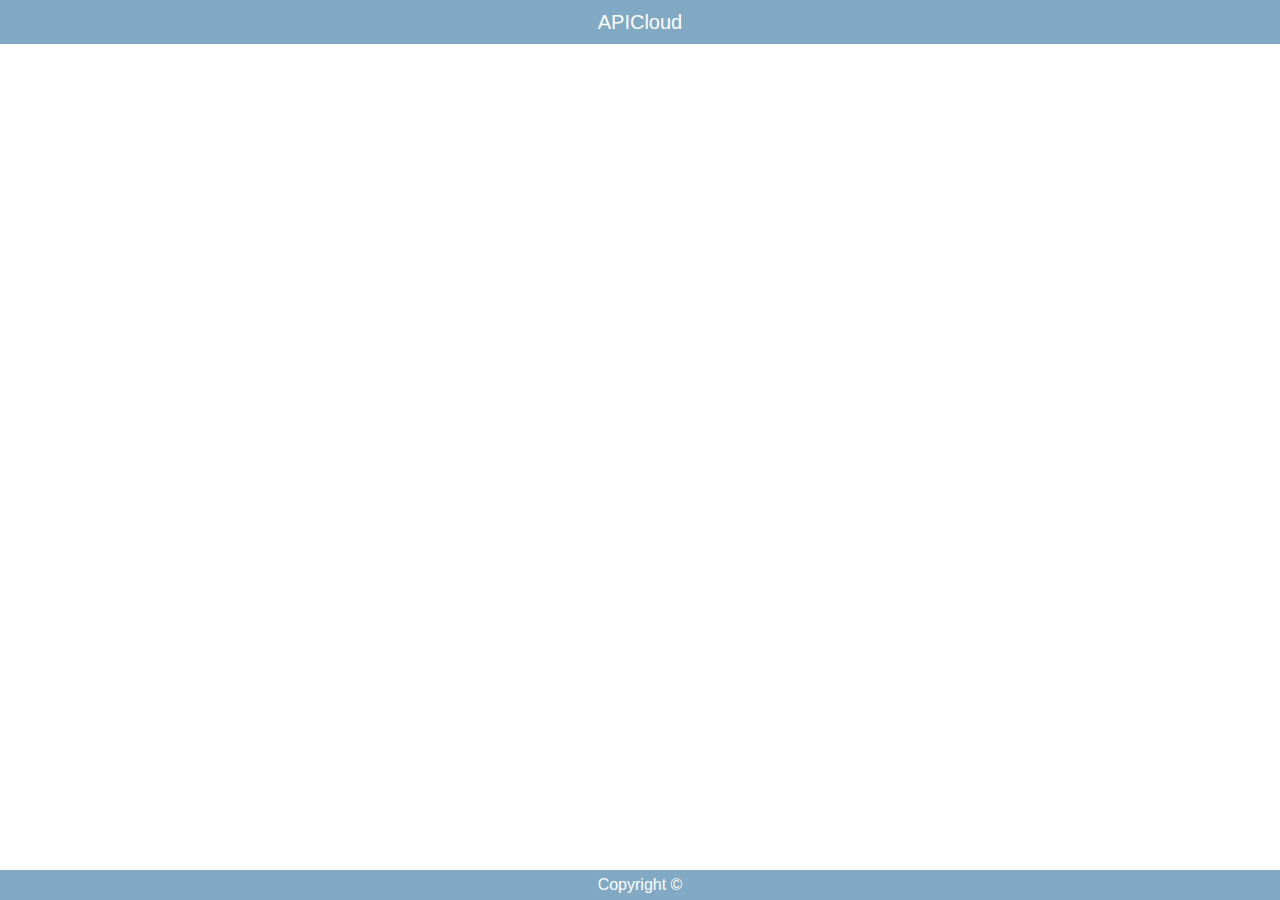
==== index.html @ 061f5cdd "first commit" ====
<!doctype html>
<html>

<head>
    <meta charset="utf-8">
    <meta name="viewport" content="maximum-scale=1.0,minimum-scale=1.0,user-scalable=0,initial-scale=1.0,width=device-width" />
    <meta name="format-detection" content="telephone=no,email=no,date=no,address=no">
    <title>Hello APP</title>
    <link rel="stylesheet" type="text/css" href="./css/api.css" />
    <style type="text/css">
        html,
        body {
            height: 100%;
        }

        .wrap {
            display: -webkit-box;
            -webkit-box-orient: vertical;
            -webkit-flex-flow: column;
        }

        header {
            height: 44px;
            width: 100%;
            text-align: center;
            background-color: #81a9c3;
            color: #fff;
            line-height: 44px;
            font-size: 20px;
        }

        .flex-1 {
            -webkit-box-flex: 1;
            -webkit-flex: 1;
        }

        footer {
            height: 30px;
            width: 100%;
            background-color: #81a9c3;
            color: white;
            line-height: 30px;
            text-align: center;
        }
    </style>
</head>

<body class="wrap">
    <header>APICloud</header>
    <section class="flex-1">

    </section>
    <footer>Copyright &copy;<span id="year"></span></footer>
</body>
<script type="text/javascript" src="./script/api.js"></script>
<script type="text/javascript">
    apiready = function() {
        //输出Log，Log将显示在APICloud Studio控制台
        console.log("Hello World! Hello APICloud!");

        var header = $api.dom('header'); // 获取 header 标签元素
        var footer = $api.dom('footer'); // 获取 footer 标签元素

        // 1.修复开启沉浸式效果带来的顶部Header与手机状态栏重合的问题，最新api.js方法已支持适配iPhoneX；
        // 2.默认已开启了沉浸式效果 config.xml中 <preference name="statusBarAppearance" value="true"/>
        // 3.沉浸式效果适配支持iOS7+，Android4.4+以上版本
        var headerH = $api.fixStatusBar(header);
        // 最新api.js为了适配iPhoneX增加的方法，修复底部Footer部分与iPhoneX的底部虚拟横条键重叠的问题；
        var footerH = $api.fixTabBar(footer);

        api.openFrame({
            name: 'main',
            url: 'html/main.html',
            bounces: true,
            rect: { // 推荐使用Margin布局，用于适配屏幕的动态变化
                marginTop: headerH, // main页面距离win顶部的高度
                marginBottom: footerH, // main页面距离win底部的高度
                w: 'auto' // main页面的宽度 自适应屏幕宽度
            }
        });

        // 获取当前年份时间，并加载显示到页面
        var year = $api.byId('year');
        year.innerHTML = new Date().getFullYear();
    };

</script>

</html>
---- css/api.css ----
html{
	font-family: sans-serif;
}
html,body,header,section,footer,div,ul,ol,li,img,a,span,em,del,legend,center,strong,var,fieldset,form,label,dl,dt,dd,cite,input,hr,time,mark,code,figcaption,figure,textarea,h1,h2,h3,h4,h5,h6,p{
	margin:0;
	border:0;
	padding:0;
	font-style:normal;
}
html,body {
	-webkit-touch-callout:none;
	-webkit-text-size-adjust:none;
	-webkit-tap-highlight-color:rgba(0, 0, 0, 0);
	-webkit-user-select:none;
	background-color: #fff;
}
nav,article,aside,details,main,header,footer,section,fieldset,figcaption,figure{
	display: block;
}
img,a,button,em,del,strong,var,label,cite,small,time,mark,code,textarea{
	display:inline-block;
}
header,section,footer {
	position:relative;
}
ol,ul{
	list-style:none;
}
input,button,textarea {
	border:0;
	margin:0;
	padding:0;
	font-size:1em;
	line-height:1em;
	/*-webkit-appearance:none;*/
	background-color:rgba(0, 0, 0, 0);
}
span{
	display:inline-block;
}
a:active, a:hover {
  outline: 0;
}
a, a:visited{
	text-decoration:none;
}

label, .wordWrap{
    word-wrap: break-word;
    word-break: break-all;
}
table {
  border-collapse: collapse;
  border-spacing: 0;
}
td,th {
  padding: 0;
}
.clearfix:after{
	content: ' ';
	display: block;
	clear: both;
	visibility:hidden;
	line-height: 0;
	height:0;
}
.loading_more{
	display: block;
	height: 1.5em;
	width: 100%;
}
.loading_more:before {
	display: inline-block; vertical-align: text-bottom;
	content: ' '; height: 16px; width: 16px; margin-right: 6px;
	background: url(../image/loading_more.gif) no-repeat center;
	-webkit-background-size: contain;
	background-size: contain;
} 
.loading_more:after {
	content: '加载更多';	
}
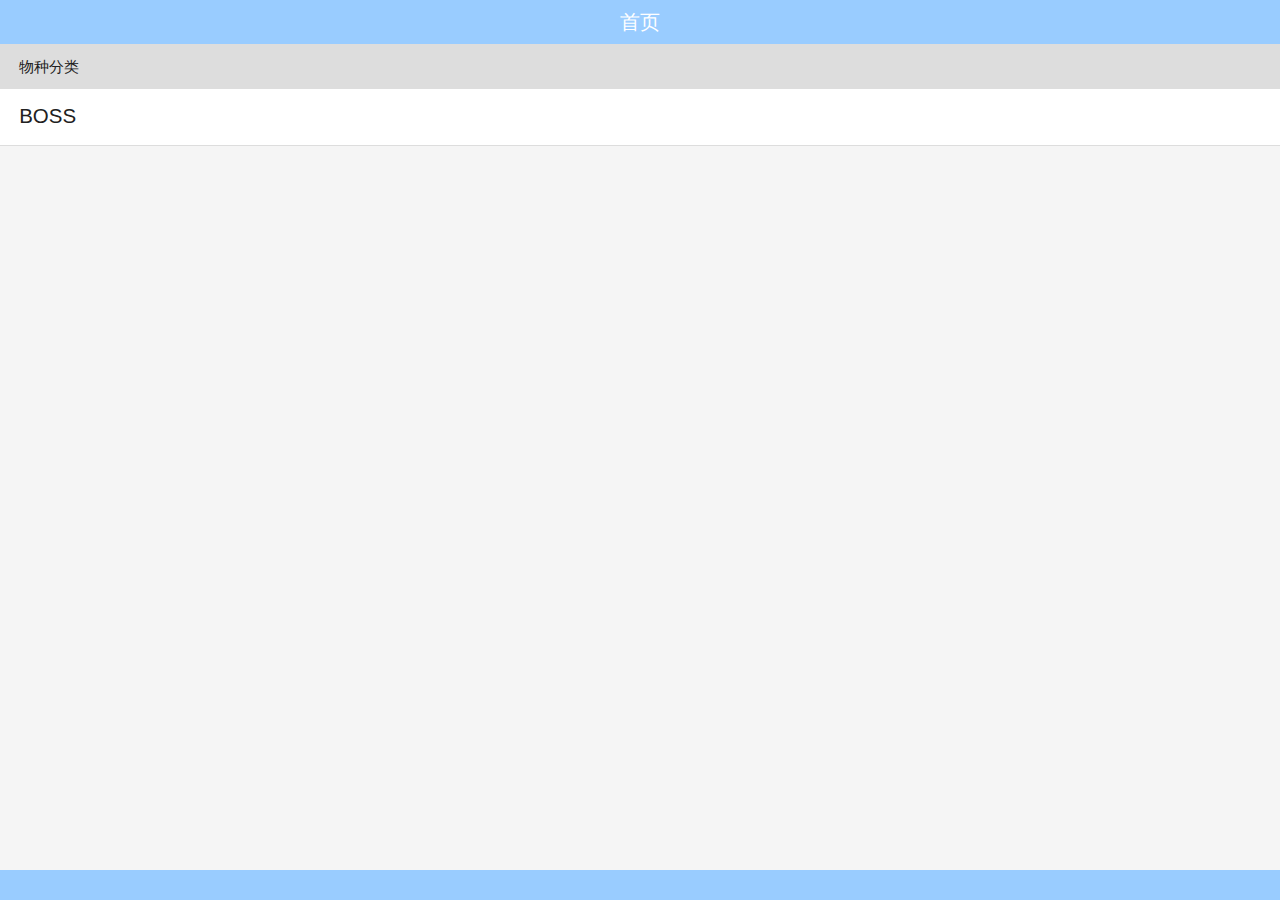
==== commit a5aeb595: "commit message" ====
--- a/index.html
+++ b/index.html
@@ -5,8 +5,9 @@
     <meta charset="utf-8">
     <meta name="viewport" content="maximum-scale=1.0,minimum-scale=1.0,user-scalable=0,initial-scale=1.0,width=device-width" />
     <meta name="format-detection" content="telephone=no,email=no,date=no,address=no">
-    <title>Hello APP</title>
+    <title>饥荒怪物宝典</title>
     <link rel="stylesheet" type="text/css" href="./css/api.css" />
+    <link rel="stylesheet" type="text/css" href="./css/aui.css" />
     <style type="text/css">
         html,
         body {
@@ -23,7 +24,7 @@
             height: 44px;
             width: 100%;
             text-align: center;
-            background-color: #81a9c3;
+            background-color: #99CCFF;
             color: #fff;
             line-height: 44px;
             font-size: 20px;
@@ -33,30 +34,49 @@
             -webkit-box-flex: 1;
             -webkit-flex: 1;
         }
+      main{
+        width: 200px;
+        height:100px;
 
+      }
         footer {
             height: 30px;
             width: 100%;
-            background-color: #81a9c3;
+            background-color: #99CCFF;
             color: white;
             line-height: 30px;
             text-align: center;
         }
+
     </style>
 </head>
 
 <body class="wrap">
-    <header>APICloud</header>
+    <header>首页</header>
     <section class="flex-1">
+      <ul class="aui-list aui-list-in">
+            <li class="aui-list-header">
+                物种分类
+            </li>
+            <li class="aui-list-item">
+              <a href="./html/BOSS.html">
+                <div class="aui-list-item-inner">
+                    <div class="aui-list-item-title">BOSS</div>
+                </div>
+                </a>
+            </li>
+        </ul>
+    </section>
 
-    </section>
-    <footer>Copyright &copy;<span id="year"></span></footer>
+    <footer>
+
+    </footer>
 </body>
 <script type="text/javascript" src="./script/api.js"></script>
 <script type="text/javascript">
     apiready = function() {
         //输出Log，Log将显示在APICloud Studio控制台
-        console.log("Hello World! Hello APICloud!");
+
 
         var header = $api.dom('header'); // 获取 header 标签元素
         var footer = $api.dom('footer'); // 获取 footer 标签元素
--- a/css/aui.css
+++ b/css/aui.css
@@ -0,0 +1,2709 @@
+/*
+ * =========================================================================
+ * APIClud - AUI UI 框架    流浪男  QQ：343757327  http://www.auicss.com
+ * Verson 2.1
+ * =========================================================================
+ */
+ /*初始化类*/
+@charset "UTF-8";
+html{
+	font-family: "Helvetica Neue", Helvetica, sans-serif;
+	font-size: 20px;
+}
+html,body {
+	-webkit-touch-callout:none;
+	-webkit-text-size-adjust:none;
+	-webkit-tap-highlight-color:rgba(0, 0, 0, 0);
+	-webkit-user-select:none;
+	width: 100%;
+}
+body {
+	line-height: 1.5;
+	font-size: 0.8rem;
+	color: #212121;
+	background-color: #f5f5f5;
+	outline: 0;
+}
+html,body,header,section,footer,div,ul,ol,li,img,a,span,em,del,legend,center,strong,var,fieldset,form,label,dl,dt,dd,cite,input,hr,time,mark,code,figcaption,figure,textarea,h1,h2,h3,h4,h5,h6,p{
+	margin:0;
+	border:0;
+	padding:0;
+	font-style:normal;
+}
+* {
+	-webkit-box-sizing: border-box;
+	      	box-sizing: border-box;
+	-webkit-user-select: none;
+	-webkit-tap-highlight-color: transparent;
+	outline: none;
+}
+@media only screen and (min-width: 400px) {
+	html {
+		font-size: 21.33333333px !important;
+	}
+}
+@media only screen and (min-width: 414px) {
+	html {
+		font-size: 21px !important;
+	}
+}
+@media only screen and (min-width: 480px) {
+	html {
+		font-size: 25.6px !important;
+	}
+}
+ul, li {
+	list-style: none;
+}
+p {
+	font-size: 0.7rem;
+	color: #757575;
+}
+a {
+	color: #0062cc;
+	text-decoration: none;
+	background-color: transparent;
+}
+textarea {
+	overflow: hidden;
+	resize: none;
+}
+button {
+	overflow: visible;
+}
+button,select {
+	text-transform: none;
+}
+button,input,select,textarea {
+	font: inherit;
+	color: inherit;
+}
+/*自动隐藏文字*/
+.aui-ellipsis-1 {
+	overflow: hidden;
+	white-space: nowrap;
+	text-overflow: ellipsis;
+}
+.aui-ellipsis {
+	display: -webkit-box;
+	overflow: hidden;
+	text-overflow: ellipsis;
+	word-wrap: break-word;
+	word-break: break-all;
+	white-space: normal !important;
+	-webkit-line-clamp: 1;
+	-webkit-box-orient: vertical;
+}
+.aui-ellipsis-2 {
+	display: -webkit-box;
+	overflow: hidden;
+	text-overflow: ellipsis;
+	word-wrap: break-word;
+	word-break: break-all;
+	white-space: normal !important;
+	-webkit-line-clamp: 2;
+	-webkit-box-orient: vertical;
+}
+/*水平线*/
+.aui-hr {
+	width: 100%;
+	position: relative;
+	border-top: 1px solid #dddddd;
+	height: 1px;
+}
+@media screen and (-webkit-min-device-pixel-ratio:1.5) {
+	.aui-hr{
+		border: none;
+        background-size: 100% 1px;
+		background-repeat: no-repeat;
+		background-position: top;
+        background-image: linear-gradient(0,#dddddd,#dddddd 50%,transparent 50%);
+        background-image: -webkit-linear-gradient(90deg,#dddddd,#dddddd 50%,transparent 50%);
+	}
+}
+/*内外边距类*/
+.aui-padded-0 {
+	padding: 0 !important;
+}
+.aui-padded-5 {
+	padding: 0.25rem !important;
+}
+.aui-padded-10 {
+	padding: 0.5rem !important;
+}
+.aui-padded-15 {
+	padding: 0.75rem !important;
+}
+.aui-padded-t-0 {
+	padding-top: 0 !important;
+}
+.aui-padded-t-5 {
+	padding-top: 0.25rem !important;
+}
+.aui-padded-t-10 {
+	padding-top: 0.5rem !important;
+}
+.aui-padded-t-15 {
+	padding-top: 0.75rem !important;
+}
+.aui-padded-b-0 {
+	padding-bottom: 0 !important;
+}
+.aui-padded-b-5 {
+	padding-bottom: 0.25rem !important;
+}
+.aui-padded-b-10 {
+	padding-bottom: 0.5rem !important;
+}
+.aui-padded-b-15 {
+	padding-bottom: 0.75rem !important;
+}
+.aui-padded-l-0 {
+	padding-left: 0 !important;
+}
+.aui-padded-l-5 {
+	padding-left: 0.25rem !important;
+}
+.aui-padded-l-10 {
+	padding-left: 0.5rem !important;
+}
+.aui-padded-l-15 {
+	padding-left: 0.75rem !important;
+}
+.aui-padded-r-0 {
+	padding-right: 0 !important;
+}
+.aui-padded-r-5 {
+	padding-right: 0.25rem !important;
+}
+.aui-padded-r-10 {
+	padding-right: 0.5rem !important;
+}
+.aui-padded-r-15 {
+	padding-right: 0.75rem !important;
+}
+.aui-margin-0 {
+	margin: 0 !important;
+}
+.aui-margin-5 {
+	margin: 0.25rem !important;
+}
+.aui-margin-10 {
+	margin: 0.5rem !important;
+}
+.aui-margin-15 {
+	margin: 0.75rem !important;
+}
+.aui-margin-t-0 {
+	margin-top: 0.25rem !important;
+}
+.aui-margin-t-5 {
+	margin-top: 0 !important;
+}
+.aui-margin-t-10 {
+	margin-top: 0.5rem !important;
+}
+.aui-margin-t-15 {
+	margin-top: 0.75rem !important;
+}
+.aui-margin-b-0 {
+	margin-bottom: 0 !important;
+}
+.aui-margin-b-5 {
+	margin-bottom: 0.25rem !important;
+}
+.aui-margin-b-10 {
+	margin-bottom: 0.5rem !important;
+}
+.aui-margin-b-15 {
+	margin-bottom: 0.75rem !important;
+}
+.aui-margin-l-0 {
+	margin-left: 0 !important;
+}
+.aui-margin-l-5 {
+	margin-left: 0.25rem !important;
+}
+.aui-margin-l-10 {
+	margin-left: 0.5rem !important;
+}
+.aui-margin-l-15 {
+	margin-left: 0.75rem !important;
+}
+.aui-margin-r-0 {
+	margin-right: 0 !important;
+}
+.aui-margin-r-5 {
+	margin-right: 0.25rem !important;
+}
+.aui-margin-r-10 {
+	margin-right: 0.5rem !important;
+}
+.aui-margin-r-15 {
+	margin-right: 0.75rem !important;
+}
+.aui-clearfix {
+	clear: both;
+}
+.aui-clearfix:before {
+	display: table;
+	content: " ";
+}
+.aui-clearfix:after {
+	clear: both;
+}
+/*文字对齐*/
+.aui-text-left {
+	text-align: left !important;
+}
+.aui-text-center {
+	text-align: center !important;
+}
+.aui-text-justify {
+	text-align: justify !important;
+}
+.aui-text-right {
+	text-align: right !important;
+}
+/*文字、背景颜色*/
+h1,h2,h3,h4,h5,h6 {
+	font-weight: 400;
+}
+h1 {
+	font-size: 1.2rem;
+}
+h2 {
+	font-size: 1rem;
+}
+h3 {
+	font-size: 0.8rem;
+}
+h4 {
+	font-size: 0.7rem;
+}
+h5 {
+	font-size: 0.7rem;
+	font-weight: normal;
+	color: #757575;
+}
+h6 {
+	font-size: 0.7rem;
+	font-weight: normal;
+	color: #757575;
+}
+h1 small,h2 small,h3 small,h4 small {
+	font-weight: normal;
+	line-height: 1;
+	color: #757575;
+}
+h5 small,h6 small {
+	font-weight: normal;
+	line-height: 1;
+	color: #757575;
+}
+h1 small,h2 small,h3 small {
+	font-size: 65%;
+}
+h4 small,h5 small,h6 small {
+	font-size: 75%;
+}
+img {
+	max-width: 100%;
+	display: block;
+}
+.aui-font-size-12 {
+	font-size: 0.6rem !important;
+}
+.aui-font-size-14 {
+	font-size: 0.7rem !important;
+}
+.aui-font-size-16 {
+	font-size: 0.8rem !important;
+}
+.aui-font-size-18 {
+	font-size: 0.9rem !important;
+}
+.aui-font-size-20 {
+	font-size: 1rem !important;
+}
+.aui-text-default {
+	color: #212121 !important;
+}
+.aui-text-white {
+	color: #ffffff !important;
+}
+.aui-text-primary {
+	color: #00bcd4 !important;
+}
+.aui-text-success {
+	color: #009688 !important;
+}
+.aui-text-info {
+	color: #03a9f4 !important;
+}
+.aui-text-warning {
+	color: #ffc107 !important;
+}
+.aui-text-danger {
+	color: #e51c23 !important;
+}
+.aui-text-pink {
+	color: #e91e63 !important;
+}
+.aui-text-purple {
+	color: #673ab7 !important;
+}
+.aui-text-indigo {
+	color: #3f51b5 !important;
+}
+.aui-bg-default {
+	background-color: #f5f5f5 !important;
+}
+.aui-bg-primary {
+	background-color: #00bcd4 !important;
+}
+.aui-bg-success {
+	background-color: #009688 !important;
+}
+.aui-bg-info {
+	background-color: #03a9f4 !important;
+}
+.aui-bg-warning {
+	background-color: #f1c40f !important;
+}
+.aui-bg-danger {
+	background-color: #e51c23 !important;
+}
+.aui-bg-pink {
+	background-color: #e91e63 !important;
+}
+.aui-bg-purple {
+	background-color: #673ab7 !important;
+}
+.aui-bg-indigo {
+	background-color: #3f51b5 !important;
+}
+/*警告、成功颜色*/
+.aui-warning,
+.aui-warning label,
+.aui-warning .aui-input,
+.aui-warning .aui-iconfont {
+	color: #e51c23 !important;
+}
+.aui-success,
+.aui-success label,
+.aui-success .aui-input,
+.aui-success .aui-iconfont {
+	color: #009688 !important;
+}
+/*对齐,显示，隐藏等*/
+.aui-pull-right {
+	float: right !important;
+}
+.aui-pull-left {
+	float: left !important;
+}
+.aui-hide {
+	display: none !important;
+}
+.aui-show {
+	display: block !important;
+}
+.aui-invisible {
+	visibility: hidden;
+}
+.aui-inline {
+	display: inline-block;
+	vertical-align: top;
+}
+.aui-mask {
+    position: fixed;
+    width: 100%;
+    height: 100%;
+    top: 0;
+    left: 0;
+    background: rgba(0, 0, 0, 0.3);
+    opacity: 0;
+    z-index: 99;
+    visibility: hidden;
+    -webkit-transition: opacity .3s,-webkit-transform .3s;
+    transition: opacity .3s,transform .3s;
+}
+.aui-mask.aui-mask-in {
+	visibility: visible;
+  	opacity: 1;
+}
+.aui-mask.aui-mask-out {
+	opacity: 0;
+}
+img.aui-img-round {
+	border-radius: 50%;
+}
+/*基本容器*/
+.aui-content {
+	-webkit-overflow-scrolling: touch;
+	overflow-x: hidden;
+	word-break: break-all;
+}
+.aui-content-padded {
+  	margin: 0.75rem;
+  	position: relative;
+  	word-break: break-all;
+  	-webkit-overflow-scrolling: touch;
+}
+/*栅格类*/
+.aui-row {
+	overflow: hidden;
+	margin: 0;
+}
+.aui-row-padded {
+	margin-left: -0.125rem;
+	margin-right: -0.125rem;
+}
+.aui-row-padded [class*=aui-col-] {
+	padding: 0.125rem;
+}
+.aui-col-xs-1,.aui-col-xs-2,.aui-col-xs-3,.aui-col-xs-4,.aui-col-xs-5,.aui-col-xs-6,.aui-col-xs-7,.aui-col-xs-8,.aui-col-xs-9,.aui-col-xs-10,.aui-col-xs-11,.aui-col-5 {
+	position: relative;
+	float: left;
+}
+.aui-col-xs-12 {
+	width: 100%;
+	position: relative;
+}
+.aui-col-xs-11 {
+	width: 91.66666667%;
+}
+.aui-col-xs-10 {
+	width: 83.33333333%;
+}
+.aui-col-xs-9 {
+	width: 75%;
+}
+.aui-col-xs-8 {
+	width: 66.66666667%;
+}
+.aui-col-xs-7 {
+	width: 58.33333333%;
+}
+.aui-col-xs-6 {
+	width: 50%;
+}
+.aui-col-xs-5 {
+	width: 41.66666667%;
+}
+.aui-col-xs-4 {
+	width: 33.33333333%;
+}
+.aui-col-xs-3 {
+	width: 25%;
+}
+.aui-col-xs-2 {
+	width: 16.66666667%;
+}
+.aui-col-xs-1 {
+	width: 8.33333333%;
+}
+.aui-col-5 {
+	width: 20%;
+}
+/*标签*/
+.aui-label {
+	display: inline-block;
+	padding: 0.2rem 0.25rem;
+	font-size: 0.6rem;
+	line-height: 1;
+	color: #616161;
+    background-color: #dddddd;
+	text-align: center;
+	white-space: nowrap;
+	vertical-align: middle;
+	border-radius: 0.15rem;
+	position: relative;
+}
+
+.aui-label-primary {
+	color: #ffffff;
+	background-color: #00bcd4;
+}
+.aui-label-success {
+	color: #ffffff;
+	background-color: #009688;
+}
+.aui-label-info {
+  color: #ffffff;
+  background-color: #03a9f4;
+}
+.aui-label-warning {
+	color: #ffffff;
+	background-color: #ffc107;
+}
+.aui-label-danger {
+	color: #ffffff;
+	background-color: #e51c23;
+}
+.aui-label-outlined {
+	background-color: transparent;
+	position: relative;
+}
+.aui-label-outlined:after {
+    -webkit-border-radius: 2px;
+    border-radius: 2px;
+    height: 200%;
+    content: '';
+    width: 200%;
+	border: 1px solid #d9d9d9;
+    position: absolute;
+    top: -1px;
+    left: -1px;
+    transform: scale(0.5);
+    -webkit-transform: scale(0.5);
+    transform-origin: 0 0;
+    -webkit-transform-origin: 0 0;
+    z-index: 1;
+}
+.aui-label-outlined.aui-label-primary,
+.aui-label-outlined.aui-label-primary:after {
+	color: #00bcd4;
+	border-color: #00bcd4;
+}
+.aui-label-outlined.aui-label-success,
+.aui-label-outlined.aui-label-success:after {
+	color: #009688;
+	border-color: #009688;
+}
+.aui-label-outlined.aui-label-info,
+.aui-label-outlined.aui-label-info:after {
+  	color: #03a9f4;
+  	border-color: #03a9f4;
+}
+.aui-label-outlined.aui-label-warning,
+.aui-label-outlined.aui-label-warning:after {
+	color: #ffc107;
+	border-color: #ffc107;
+}
+.aui-label-outlined.aui-label-danger,
+.aui-label-outlined.aui-label-danger:after {
+	color: #e51c23;
+	border-color: #e51c23;
+}
+.aui-label .aui-iconfont {
+	font-size: 0.6rem;
+}
+/*角标*/
+.aui-badge {
+	display: inline-block;
+	width: auto;
+	text-align: center;
+	min-width: 0.8rem;
+	height: 0.8rem;
+    line-height: 0.8rem;
+    padding: 0 0.2rem;
+    font-size: 0.6rem;
+    color: #ffffff;
+    background-color: #ff2600;
+    border-radius: 0.4rem;
+    position: absolute;
+    top: 0.2rem;
+    left: 60%;
+    z-index: 99;
+}
+.aui-dot {
+	display: inline-block;
+    width: 0.4rem;
+    height: 0.4rem;
+    background: #ff2600;
+    border-radius: 0.5rem;
+    position: absolute;
+    top: 0.3rem;
+    right: 20%;
+    z-index: 99;
+}
+/*按钮样式*/
+button, .aui-btn {
+	position: relative;
+	display: inline-block;
+	font-size: 0.7rem;
+	font-weight: 400;
+	font-family: inherit;
+	text-decoration: none;
+	text-align: center;
+	margin: 0;
+	background: #dddddd;
+	padding: 0 0.6rem;
+	height: 1.5rem;
+	line-height: 1.5rem;
+	border-radius: 0.2rem;
+	white-space: nowrap;
+	text-overflow: ellipsis;
+	vertical-align: middle;
+	-webkit-box-sizing: border-box;
+			box-sizing: border-box;
+	-webkit-user-select: none;
+	      	user-select: none;
+}
+.aui-btn:active {
+	color: #212121;
+	background-color: #bdbdbd;
+}
+.aui-btn-primary {
+	color: #ffffff;
+	background-color: #00bcd4;
+}
+.aui-btn-primary.aui-active, .aui-btn-primary:active {
+	color: #ffffff;
+	background-color: #00acc1;
+}
+.aui-btn-success {
+	color: #ffffff;
+	background-color: #009688;
+}
+.aui-btn-success.aui-active, .aui-btn-success:active {
+	color: #fff;
+	background-color: #00897b;
+}
+.aui-btn-info {
+	color: #ffffff !important;
+	background-color: #03a9f4 !important;
+}
+.aui-btn-info.aui-active, .aui-btn-info:active {
+	color: #fff !important;
+	background-color: #039be5 !important;
+}
+.aui-btn-warning {
+	color: #ffffff !important;
+	background-color: #ffc107 !important;
+}
+.aui-btn-warning.aui-active, .aui-btn-warning:active {
+	color: #ffffff !important;
+	background-color: #ffb300 !important;
+}
+.aui-btn-danger {
+	color: #ffffff !important;
+	background-color: #e51c23 !important;
+}
+.aui-btn-danger.aui-active, .aui-btn-danger:active {
+	color: #ffffff !important;
+	background-color: #dd191b !important;
+}
+.aui-btn-block {
+	display: block;
+	width: 100%;
+	height: 2.5rem;
+	line-height: 2.55rem;
+	margin-bottom: 0;
+	font-size: 0.9rem;
+}
+.aui-btn-block.aui-btn-sm {
+	font-size: 0.7rem;
+	height: 1.8rem;
+	line-height: 1.85rem;
+}
+.aui-btn .aui-iconfont, .aui-btn-block .aui-iconfont {
+	margin-right: 0.3rem;
+}
+.aui-btn .aui-badge, .aui-btn-block .aui-badge {
+	margin-left: 0.3rem;
+}
+.aui-btn-outlined {
+	background: transparent !important;
+	border: 1px solid #bdbdbd;
+}
+.aui-btn-outlined:active {
+	background: transparent !important;
+}
+.aui-btn-default.aui-btn-outlined {
+	color: #bdc3c7 !important;
+	border: 1px solid #dcdcdc !important;
+}
+.aui-btn-primary.aui-btn-outlined {
+	color: #00bcd4 !important;
+	border: 1px solid #00bcd4 !important;
+}
+.aui-btn-success.aui-btn-outlined {
+	color: #009688 !important;
+	border: 1px solid #009688 !important;
+}
+.aui-btn-info.aui-btn-outlined {
+	color: #03a9f4 !important;
+	border: 1px solid #03a9f4 !important;
+}
+.aui-btn-warning.aui-btn-outlined {
+	color: #ffc107 !important;
+	border: 1px solid #ffc107 !important;
+}
+.aui-btn-danger.aui-btn-outlined {
+	color: #e51c23 !important;
+	border: 1px solid #e51c23 !important;
+}
+/*
+*表单类\输入框\radio\checkbox
+**/
+.aui-input,
+input[type="text"],
+input[type="password"],
+input[type="search"],
+input[type="email"],
+input[type="tel"],
+input[type="url"],
+input[type="date"],
+input[type="datetime-local"],
+input[type="time"],
+input[type="number"],
+select,
+textarea {
+    border: none;
+    background-color: transparent;
+    border-radius: 0;
+    box-shadow: none;
+    display: block;
+    padding: 0;
+    margin: 0;
+    width: 100%;
+    height: 2.2rem;
+    line-height: normal;
+    color: #424242;
+    font-size: 0.8rem;
+    font-family: inherit;
+    box-sizing: border-box;
+    -webkit-user-select: text;
+            user-select: text;
+    -webkit-appearance: none;
+            appearance: none;
+}
+input[type="search"]::-webkit-search-cancel-button {
+	display: none;
+}
+.aui-scroll-x {
+	position: relative;
+	overflow-y: auto;
+	-webkit-overflow-scrolling: touch;
+}
+.aui-scroll-y {
+	position: relative;
+	width: 100%;
+	overflow-x: auto;
+	-webkit-overflow-scrolling: touch;
+}
+::-webkit-scrollbar{
+	width:0px;
+}
+/*列表*/
+.aui-list {
+    position: relative;
+    font-size: 0.8rem;
+    background-color: #ffffff;
+    border-top: 1px solid #dddddd;
+}
+.aui-list .aui-content {
+	overflow: hidden;
+}
+.aui-list.aui-list-noborder,
+.aui-list.aui-list-noborder {
+    border-top: none;
+}
+.aui-list .aui-list-header {
+    background-color: #dddddd;
+    color: #212121;
+    position: relative;
+    font-size: 0.6rem;
+    padding: 0.4rem 0.75rem;
+    -webkit-box-sizing: border-box;
+    		box-sizing: border-box;
+    display: -webkit-box;
+    display: -webkit-flex;
+    display: flex;
+    -webkit-box-pack: justify;
+    -webkit-justify-content: space-between;
+    		justify-content: space-between;
+    -webkit-box-align: center;
+    -webkit-align-items: center;
+    		align-items: center;
+}
+.aui-list .aui-list-item {
+    list-style: none;
+    margin: 0;
+    padding: 0;
+    padding-left: 0.75rem;
+    color: #212121;
+    border-bottom: 1px solid #dddddd;
+    position: relative;
+    min-height: 2.2rem;
+    -webkit-box-sizing: border-box;
+    		box-sizing: border-box;
+    display: -webkit-box;
+    display: -webkit-flex;
+    display: flex;
+    -webkit-box-pack: justify;
+    -webkit-justify-content: space-between;
+    		justify-content: space-between;
+}
+.aui-list.aui-list-noborder .aui-list-item:last-child {
+    border-bottom: 0;
+}
+.aui-list .aui-list-item-inner {
+    position: relative;
+    min-height: 2.2rem;
+	padding-right: 0.75rem;
+    width: 100%;
+    -webkit-box-sizing: border-box;
+    		box-sizing: border-box;
+    display: -webkit-box;
+    display: -webkit-flex;
+    display: flex;
+    -webkit-box-flex: 1;
+    -webkit-box-pack: justify;
+    -webkit-justify-content: space-between;
+			justify-content: space-between;
+    -webkit-box-align: center;
+    -webkit-align-items: center;
+			align-items: center;
+}
+
+.aui-list .aui-list-item:active {
+    background-color: #f5f5f5;
+}
+.aui-list .aui-list-item-text {
+    font-size: 0.7rem;
+    color: #757575;
+    position: relative;
+    -webkit-box-sizing: border-box;
+    		box-sizing: border-box;
+    display: -webkit-box;
+    display: -webkit-flex;
+    display: flex;
+    -webkit-box-pack: justify;
+    -webkit-justify-content: space-between;
+            justify-content: space-between;
+    -webkit-align-items: center;
+    		align-items: center;
+}
+.aui-list .aui-list-item-title {
+    font-size: 0.8rem;
+    position: relative;
+    max-width: 100%;
+    color: #212121;
+}
+.aui-list .aui-list-item-right,
+.aui-list-item-title-row em {
+	max-width: 50%;
+	position: relative;
+    font-size: 0.6rem;
+    color: #757575;
+    margin-left: 0.25rem;
+}
+.aui-list .aui-list-item-inner p {
+    overflow: hidden;
+}
+.aui-list .aui-list-media-list {
+    -webkit-box-orient: vertical;
+    -webkit-box-direction: normal;
+    -webkit-flex-direction: column;
+            flex-direction: column;
+}
+.aui-media-list-item-inner {
+	-webkit-box-sizing: border-box;
+			box-sizing: border-box;
+    display: -webkit-box;
+    display: -webkit-flex;
+    display: flex;
+}
+.aui-media-list .aui-list-item {
+	display: block;
+}
+.aui-media-list .aui-list-item-inner {
+	display: block;
+	padding-top: 0.5rem;
+    padding-bottom: 0.5rem;
+}
+.aui-media-list-item-inner + .aui-info {
+	margin-right: 0.75rem;
+}
+.aui-list .aui-list-item-media {
+	width: 4.5rem;
+	position: relative;
+    padding: 0.5rem 0;
+    padding-right: 0.75rem;
+    display: inherit;
+    -webkit-flex-shrink: 0;
+    		flex-shrink: 0;
+    -webkit-flex-wrap: nowrap;
+    		flex-wrap: nowrap;
+    -webkit-box-align: center;
+    -webkit-align-items: flex-start;
+            align-items: flex-start;
+}
+.aui-list .aui-list-item-media img {
+	width: 100%;
+    display: block;
+}
+.aui-list .aui-list-item-media-list {
+	margin-top: 0.25rem;
+	padding-right: 0;
+	display: block;
+}
+.aui-list [class*=aui-col-xs-] img{
+    max-width: 100%;
+    width: 100%;
+    display: block;
+}
+.aui-list-item-middle .aui-list-item-inner:after {
+	display: block;
+}
+.aui-list .aui-list-item-middle > .aui-list-item-media,
+.aui-list .aui-list-item-middle > .aui-list-item-inner,
+.aui-list .aui-list-item-middle > * {
+    -webkit-box-align: center;
+    		box-align: center;
+    -webkit-align-items: center;
+    		align-items: center;
+}
+.aui-list .aui-list-item-center > .aui-list-item-media,
+.aui-list .aui-list-item-center > .aui-list-item-inner,
+.aui-list .aui-list-item-center {
+    -webkit-box-pack: center;
+    -webkit-justify-content: center;
+        	justify-content: center;
+}
+.aui-list .aui-list-item i.aui-iconfont {
+    -webkit-align-self: center;
+            align-self: center;
+    font-size: 0.8rem;
+}
+.aui-list-item-inner.aui-list-item-arrow {
+    overflow: hidden;
+    padding-right: 1.5rem;
+}
+.aui-list-item-arrow:before {
+    content: '';
+    width: 0.4rem;
+    height: 0.4rem;
+    position: absolute;
+    top: 50%;
+    right: 0.75rem;
+    margin-top: -0.2rem;
+    background: transparent;
+    border: 1px solid #dddddd;
+    border-top: none;
+    border-right: none;
+    z-index: 2;
+    -webkit-border-radius: 0;
+            border-radius: 0;
+    -webkit-transform: rotate(-135deg);
+            transform: rotate(-135deg);
+}
+.aui-list-item.aui-list-item-arrow {
+    padding-right: 0.75rem;
+}
+.aui-list label {
+    line-height: 1.3rem;
+}
+.aui-list.aui-form-list .aui-list-item:active {
+	background-color: #ffffff;
+}
+.aui-list.aui-form-list .aui-list-item-inner {
+	-webkit-box-sizing: border-box;
+    		box-sizing: border-box;
+    display: -webkit-box;
+    display: -webkit-flex;
+    display: flex;
+	padding: 0;
+}
+.aui-list .aui-list-item-label,
+.aui-list .aui-list-item-label-icon {
+	color: #212121;
+    width: 35%;
+    min-width: 1.5rem;
+    margin: 0;
+    padding: 0;
+    padding-right: 0.25rem;
+    line-height: 2.2rem;
+    position: relative;
+    overflow: hidden;
+    white-space: nowrap;
+    max-width: 100%;
+    -webkit-box-sizing: border-box;
+    		box-sizing: border-box;
+    display: -webkit-box;
+    display: -webkit-flex;
+    display: flex;
+    -webkit-align-items: center;
+            align-items: center;
+}
+.aui-list .aui-list-item-label-icon {
+    width: auto;
+    padding-right: 0.75rem;
+}
+.aui-list .aui-list-item-input {
+    width: 100%;
+    padding: 0;
+    padding-right: 0.75rem;
+    -webkit-box-flex: 1;
+            box-flex: 1;
+    -webkit-flex-shrink: 1;
+            flex-shrink: 1;
+}
+.aui-list.aui-select-list .aui-list-item:active {
+	background-color: #ffffff;
+}
+.aui-list.aui-select-list .aui-list-item-inner {
+    display: block;
+    padding-top: 0.5rem;
+    padding-bottom: 0.5rem;
+    -webkit-align-self: stretch;
+    		align-self: stretch;
+}
+.aui-list.aui-select-list .aui-list-item-label {
+	width: auto;
+	min-width: 2.2rem;
+    padding: 0.5rem 0;
+    padding-right: 0.75rem;
+}
+.aui-list.aui-form-list .aui-list-item-btn {
+	padding: 0.75rem 0.75rem 0.75rem 0;
+}
+.aui-list textarea {
+    overflow: auto;
+    margin: 0.5rem 0;
+    height: 3rem;
+    line-height: 1rem;
+    resize: none;
+}
+.aui-list .aui-list-item-right .aui-badge,
+.aui-list .aui-list-item-right .aui-dot {
+	display: inherit;
+}
+@media screen and (-webkit-min-device-pixel-ratio:1.5) {
+	.aui-list {
+		border: none;
+        background-size: 100% 1px;
+		background-repeat: no-repeat;
+		background-position: top;
+        background-image: linear-gradient(0,#dddddd,#dddddd 50%,transparent 50%);
+	}
+	.aui-list .aui-list-item {
+		border: none;
+        background-size: 100% 1px;
+		background-repeat: no-repeat;
+		background-position: bottom;
+        background-image: linear-gradient(0,#dddddd,#dddddd 50%,transparent 50%);
+        background-image: -webkit-linear-gradient(90deg,#dddddd,#dddddd 50%,transparent 50%);
+	}
+
+	.aui-list.aui-list-in .aui-list-item {
+		border: none;
+        background-size: 100% 1px;
+		background-repeat: no-repeat;
+		background-position: 0.75rem bottom;
+        background-image: linear-gradient(0,#dddddd,#dddddd 50%,transparent 50%);
+        background-image: -webkit-linear-gradient(90deg,#dddddd,#dddddd 50%,transparent 50%);
+	}
+	.aui-list.aui-list-in .aui-list-item:last-child {
+		background-position: bottom;
+	}
+	.aui-list.aui-list-noborder,
+	.aui-list.aui-list-noborder .aui-list-item:last-child {
+		border: none;
+        background-size: 100% 0;
+        background-image: none;
+	}
+}
+/*tab切换类*/
+.aui-tab {
+	position: relative;
+    background-color: #ffffff;
+    display: -webkit-box;
+    display: -webkit-flex;
+    display: flex;
+    -webkit-flex-wrap: nowrap;
+            flex-wrap: nowrap;
+    -webkit-align-self: center;
+            align-self: center;
+}
+.aui-tab-item {
+    width: 100%;
+    height: 2.2rem;
+    line-height: 2.2rem;
+    position: relative;
+    font-size: 0.7rem;
+    text-align: center;
+    color: #212121;
+    margin-left: -1px;
+    -webkit-box-flex: 1;
+            box-flex: 1;
+}
+.aui-tab-item.aui-active {
+    color: #039be5;
+    border-bottom: 2px solid #039be5;
+}
+/*卡片列表布局*/
+.aui-card-list {
+	position: relative;
+    margin-bottom: 0.75rem;
+    background: #ffffff;
+}
+.aui-card-list-header,
+.aui-card-list-footer {
+	position: relative;
+	min-height: 2.2rem;
+    padding: 0.5rem 0.75rem;
+    -webkit-box-sizing: border-box;
+    		box-sizing: border-box;
+    display: -webkit-box;
+    display: -webkit-flex;
+    display: flex;
+    -webkit-box-pack: justify;
+    -webkit-justify-content: space-between;
+    		justify-content: space-between;
+    -webkit-box-align: center;
+    -webkit-align-items: center;
+    		align-items: center;
+}
+.aui-card-list-header {
+	font-size: 0.8rem;
+	color: #212121;
+}
+.aui-card-list-header.aui-card-list-user {
+	display: block;
+}
+.aui-card-list-user-avatar {
+	width: 2rem;
+	float: left;
+	margin-right: 0.5rem;
+}
+.aui-card-list-user-avatar img {
+	width: 100%;
+	display: block;
+}
+.aui-card-list-user-name {
+	color: #212121;
+	position: relative;
+	font-size: 0.7rem;
+	-webkit-box-sizing: border-box;
+			box-sizing: border-box;
+    display: -webkit-box;
+    display: -webkit-flex;
+    display: flex;
+    -webkit-box-pack: justify;
+    -webkit-justify-content: space-between;
+    		justify-content: space-between;
+    -webkit-box-align: center;
+    -webkit-align-items: center;
+    		align-items: center;
+}
+.aui-card-list-user-name > *,
+.aui-card-list-user-name small {
+	position: relative;
+}
+.aui-card-list-user-name small {
+	color: #757575;
+}
+.aui-card-list-user-info {
+	color: #757575;
+	font-size: 0.6rem;
+}
+.aui-card-list-content {
+	position: relative;
+}
+.aui-card-list-content-padded {
+	position: relative;
+	padding: 0.5rem 0.75rem;
+}
+.aui-card-list-content,
+.aui-card-list-content-padded {
+	word-break: break-all;
+	font-size: 0.7rem;
+	color: #212121;
+}
+.aui-card-list-content img,
+.aui-card-list-content-padded img {
+	width: 100%;
+	display: block;
+}
+.aui-card-list-footer {
+	font-size: 0.7rem;
+	color: #757575;
+}
+.aui-card-list-footer > * {
+	position: relative;
+}
+.aui-card-list-footer.aui-text-center {
+	display: -webkit-box;
+    display: -webkit-flex;
+    display: flex;
+	-webkit-box-pack: center;
+    box-pack: center;
+    -webkit-justify-content: center;
+    justify-content: center;
+}
+.aui-card-list-footer .aui-iconfont {
+	font-size: 0.9rem;
+}
+/*宫格布局*/
+.aui-grid {
+	width: 100%;
+	background-color: #ffffff;
+	display: table;
+	table-layout: fixed;
+}
+.aui-grid [class*=aui-col-] {
+	display: table-cell;
+	position: relative;
+    text-align: center;
+    vertical-align: middle;
+    padding: 1rem 0;
+}
+.aui-grid [class*=aui-col-xs-]:active {
+	background-color: #f5f5f5;
+}
+.aui-grid .aui-iconfont {
+	position: relative;
+    z-index: 20;
+    top: 0;
+    height: 1.4rem;
+    font-size: 1.4rem;
+    line-height: 1.4rem;
+}
+.aui-grid .aui-grid-label {
+	display: block;
+    font-size: 0.7rem;
+    position: relative;
+    margin-top: 0.25rem;
+}
+.aui-grid .aui-badge {
+	position: absolute;
+    top: 0.5rem;
+    left: 60%;
+    z-index: 99;
+}
+.aui-grid .aui-dot {
+	position: absolute;
+    top: 0.5rem;
+    right: 20%;
+    z-index: 99;
+}
+/*单选、多选、开关*/
+.aui-radio,
+.aui-checkbox {
+    width: 1.2rem;
+    height: 1.2rem;
+    background-color: #ffffff;
+    border: solid 1px #dddddd;
+    -webkit-border-radius: 0.6rem;
+    border-radius: 0.6rem;
+    font-size: 0.8rem;
+    margin: 0;
+    padding: 0;
+    position: relative;
+    display: inline-block;
+    vertical-align: top;
+    cursor: default;
+    -webkit-appearance: none;
+    -webkit-user-select: none;
+            user-select: none;
+    -webkit-transition: background-color ease 0.1s;
+            transition: background-color ease 0.1s;
+}
+.aui-checkbox {
+    border-radius: 0.1rem;
+}
+.aui-radio:checked,
+.aui-radio.aui-checked,
+.aui-checkbox:checked,
+.aui-checkbox.aui-checked {
+    background-color: #03a9f4;
+    border: solid 1px #03a9f4;
+    text-align: center;
+    background-clip: padding-box;
+}
+.aui-radio:checked:before,
+.aui-radio.aui-checked:before,
+.aui-checkbox:checked:before,
+.aui-checkbox.aui-checked:before,
+.aui-radio:checked:after,
+.aui-radio.aui-checked:after,
+.aui-checkbox:checked:after,
+.aui-checkbox.aui-checked:after {
+    content: '';
+    width: 0.5rem;
+    height: 0.3rem;
+    position: absolute;
+    top: 50%;
+    left: 50%;
+    margin-left: -0.25rem;
+    margin-top: -0.25rem;
+    background: transparent;
+    border: 1px solid #ffffff;
+    border-top: none;
+    border-right: none;
+    z-index: 2;
+    -webkit-border-radius: 0;
+            border-radius: 0;
+    -webkit-transform: rotate(-45deg);
+            transform: rotate(-45deg);
+}
+.aui-radio:disabled,
+.aui-radio.aui-disabled,
+.aui-checkbox:disabled,
+.aui-checkbox.aui-disabled {
+    background-color: #dddddd;
+    border: solid 1px #dddddd;
+}
+.aui-radio:disabled:before,
+.aui-radio.aui-disabled:before,
+.aui-radio:disabled:after,
+.aui-radio.aui-disabled:after,
+.aui-checkbox:disabled:before,
+.aui-checkbox.aui-disabled:before,
+.aui-checkbox:disabled:after,
+.aui-checkbox.aui-disabled:after {
+    content: '';
+    width: 0.5rem;
+    height: 0.3rem;
+    position: absolute;
+    top: 50%;
+    left: 50%;
+    margin-left: -0.25rem;
+    margin-top: -0.25rem;
+    background: transparent;
+    border: 1px solid #ffffff;
+    border-top: none;
+    border-right: none;
+    z-index: 2;
+    -webkit-border-radius: 0;
+            border-radius: 0;
+    -webkit-transform: rotate(-45deg);
+            transform: rotate(-45deg);
+}
+.aui-switch {
+    width: 2.3rem;
+    height: 1.2rem;
+    position: relative;
+    vertical-align: top;
+    border: 1px solid #dddddd;
+    background-color: #dddddd;
+    border-radius: 0.6rem;
+    background-clip: content-box;
+    display: inline-block;
+    outline: none;
+    -webkit-appearance: none;
+            appearance: none;
+    -webkit-user-select: none;
+            user-select: none;
+    -webkit-box-sizing: border-box;
+            box-sizing: border-box;
+    -webkit-background-clip: padding-box;
+            background-clip: padding-box;
+    -webkit-transition: all 0.2s linear;
+            transition: all 0.2s linear;
+}
+.aui-switch:before {
+    width: 1.1rem;
+    height: 1.1rem;
+    position: absolute;
+    top: 0;
+    left: 0;
+    border-radius: 0.6rem;
+    background-color: #fff;
+    content: '';
+    -webkit-transition: left 0.2s;
+            transition: left 0.2s;
+}
+.aui-switch:checked {
+    border-color: #03a9f4;
+    background-color: #03a9f4;
+}
+.aui-switch:checked:before {
+    left: 1.1rem;
+}
+/*导航栏*/
+.aui-bar {
+	position: relative;
+	top: 0;
+	right: 0;
+	left: 0;
+	z-index: 10;
+	width: 100%;
+	min-height: 2.25rem;
+	font-size: 0.9rem;
+	text-align: center;
+	display: table;
+}
+.aui-bar-nav {
+	top: 0;
+	line-height: 2.25rem;
+	background-color: #03a9f4;
+	color: #ffffff;
+}
+.aui-title a {
+	color: inherit;
+}
+.aui-bar-nav .aui-title {
+	min-height: 2.25rem;
+	position: absolute;
+	margin: 0;
+	text-align: center;
+	white-space: nowrap;
+	right: 5rem;
+	left: 5rem;
+	width: auto;
+	overflow: hidden;
+	text-overflow: ellipsis;
+	z-index: 2;
+}
+.aui-bar-nav a {
+	color: #ffffff;
+}
+.aui-bar-nav .aui-iconfont {
+	position: relative;
+	z-index: 20;
+	font-size: 0.9rem;
+	color: #ffffff;
+	font-weight: 400;
+	line-height: 2.25rem;
+}
+.aui-bar-nav .aui-pull-left {
+	padding: 0 0.5rem;
+	font-size: 0.8rem;
+	font-weight: 400;
+	z-index: 2;
+	-webkit-box-sizing: border-box;
+			box-sizing: border-box;
+    display: -webkit-box;
+    display: -webkit-flex;
+    display: flex;
+    -webkit-align-items: center;
+            align-items: center;
+}
+.aui-bar-nav .aui-pull-right {
+	padding: 0 0.5rem;
+	font-size: 0.8rem;
+	font-weight: 400;
+	z-index: 2;
+	-webkit-box-sizing: border-box;
+			box-sizing: border-box;
+    display: -webkit-box;
+    display: -webkit-flex;
+    display: flex;
+    -webkit-align-items: center;
+            align-items: center;
+}
+.aui-bar-nav .aui-btn {
+	position: relative;
+	z-index: 20;
+	height: 2.25rem;
+	line-height: 2.25rem;
+	padding-top: 0;
+	padding-bottom: 0;
+	margin: 0;
+	border-radius: 0.1rem;
+	border-width: 0;
+	background: transparent !important;
+}
+.aui-bar-nav .aui-btn.aui-btn-outlined {
+	position: relative;
+	padding: 0 0.15rem;
+	margin: 0.5rem;
+	height: 1.25rem;
+	line-height: 1.25rem;
+	border-width: 1px;
+	background: transparent !important;
+	border-color: #ffffff;
+}
+.aui-bar-nav .aui-btn:active {
+	background: none;
+}
+.aui-bar-nav .aui-btn .aui-iconfont {
+	font-size: 0.9rem;
+	line-height: 1.25rem;
+	padding: 0;
+	margin: 0;
+	color: #ffffff;
+}
+.aui-bar-light {
+	color: #03a9f4;
+	background-color: #ffffff;
+	border-bottom: 1px solid #dddddd;
+}
+.aui-bar-nav.aui-bar-light .aui-iconfont {
+	color: #03a9f4;
+}
+.aui-bar-nav.aui-bar-light .aui-btn-outlined {
+	border-color: #03a9f4;
+}
+@media screen and (-webkit-min-device-pixel-ratio:1.5) {
+	.aui-bar.aui-bar-light {
+		border: none;
+        background-size: 100% 1px;
+		background-repeat: no-repeat;
+		background-position: bottom;
+        background-image: linear-gradient(0,#dddddd,#dddddd 50%,transparent 50%);
+        background-image: -webkit-linear-gradient(90deg,#dddddd,#dddddd 50%,transparent 50%);
+	}
+}
+/*底部切换栏*/
+.aui-bar-tab {
+	position: fixed;
+	top: auto;
+	bottom: 0;
+	table-layout: fixed;
+	background-color: #ffffff;
+	color: #757575;
+}
+.aui-bar-tab .aui-bar-tab-item {
+	display: table-cell;
+	position: relative;
+    width: 1%;
+    height: 2.5rem;
+    text-align: center;
+    vertical-align: middle;
+}
+.aui-bar-tab .aui-active {
+	color: #039be5;
+}
+.aui-bar-tab .aui-bar-tab-item .aui-iconfont {
+	position: relative;
+    z-index: 20;
+    top: 0.1rem;
+    height: 1.2rem;
+    font-size: 1rem;
+    line-height: 1rem;
+}
+.aui-bar-tab .aui-bar-tab-label {
+	display: block;
+    font-size: 0.6rem;
+    position: relative;
+}
+.aui-bar-tab .aui-badge {
+    position: absolute;
+    top: 0.1rem;
+    left: 55%;
+    z-index: 99;
+}
+.aui-bar-tab .aui-dot {
+    position: absolute;
+    top: 0.1rem;
+    right: 30%;
+    z-index: 99;
+}
+/*按钮工具栏*/
+.aui-bar-btn {
+	position: relative;
+    font-size: 0.7rem;
+    display: table;
+    white-space: nowrap;
+    margin: 0 auto;
+    padding: 0;
+    border: none;
+    width: 100%;
+    min-height: 1.8rem;
+}
+.aui-bar-btn-item {
+    display: table-cell;
+    position: relative;
+    width: 1%;
+    line-height: 1.6rem;
+    text-align: center;
+    vertical-align: middle;
+    border-radius: 0;
+    position: relative;
+    border-width: 1px;
+    border-style: solid;
+    border-color: #03a9f4;
+    border-left-width: 0;
+}
+.aui-bar-btn .aui-input,
+.aui-bar-btn input,
+.aui-bar-btn select {
+	padding-left: 0.25rem;
+	padding-right: 0.25rem;
+    height: 1.8rem;
+}
+.aui-bar-btn-sm {
+    min-height: 1.3rem;
+}
+.aui-bar-btn.aui-bar-btn-sm  .aui-input,
+.aui-bar-btn.aui-bar-btn-sm  input,
+.aui-bar-btn.aui-bar-btn-sm  select {
+    height: 1.2rem;
+}
+.aui-bar-btn-sm .aui-bar-btn-item {
+    line-height: 1.3rem;
+    font-size: 0.6rem;
+}
+.aui-bar-btn-item.aui-active {
+    background-color: #03a9f4;
+    color: #ffffff;
+}
+.aui-bar-btn-item:first-child {
+    border-left-width: 1px;
+    border-top-left-radius: 0.2rem;
+    border-bottom-left-radius: 0.2rem;
+}
+.aui-bar-btn-item:last-child {
+    border-top-right-radius: 0.2rem;
+    border-bottom-right-radius: 0.2rem;
+    border-left: 0px;
+}
+.aui-bar-btn.aui-bar-btn-full .aui-bar-btn-item:first-child {
+    border-left-width: 0;
+    border-top-left-radius: 0;
+    border-bottom-left-radius: 0;
+}
+.aui-bar-btn.aui-bar-btn-full .aui-bar-btn-item:last-child {
+    border-right-width: 0;
+    border-top-right-radius: 0;
+    border-bottom-right-radius: 0;
+}
+.aui-bar-btn.aui-bar-btn-round .aui-bar-btn-item:first-child {
+    border-top-left-radius: 1.5rem;
+    border-bottom-left-radius: 1.5rem;
+}
+.aui-bar-btn.aui-bar-btn-round .aui-bar-btn-item:last-child {
+    border-top-right-radius: 1.5rem;
+    border-bottom-right-radius: 1.5rem;
+}
+.aui-bar-nav .aui-bar-btn {
+	margin-top: 0.45rem;
+	margin-bottom: 0.4rem;
+    min-height: 1.3rem;
+}
+.aui-bar-nav .aui-bar-btn-item {
+    line-height: 1.3rem;
+    border-color: #ffffff;
+}
+.aui-bar-nav .aui-bar-btn-item.aui-active {
+    background-color: #ffffff;
+    color: #03a9f4;
+}
+.aui-bar-nav.aui-bar-light .aui-bar-btn-item {
+    border-color: #03a9f4;
+}
+.aui-bar-nav.aui-bar-light .aui-bar-btn-item.aui-active {
+    background-color: #03a9f4;
+    color: #ffffff;
+}
+.aui-bar-nav > .aui-bar-btn {
+	width: 50%;
+}
+.aui-info {
+	position: relative;
+    padding: 0.5rem 0;
+    font-size: 0.7rem;
+    color: #757575;
+    background-color: transparent;
+    -webkit-box-sizing: border-box;
+    		box-sizing: border-box;
+    display: -webkit-box;
+    display: -webkit-flex;
+    display: flex;
+    -webkit-box-pack: justify;
+    -webkit-justify-content: space-between;
+    		justify-content: space-between;
+    -webkit-box-align: center;
+    -webkit-align-items: center;
+    		align-items: center;
+
+}
+.aui-info-item {
+	-webkit-box-sizing: border-box;
+			box-sizing: border-box;
+	display: -webkit-box;
+    display: -webkit-flex;
+    display: flex;
+    -webkit-box-align: center;
+    -webkit-align-items: center;
+    		align-items: center;
+}
+.aui-info-item > *,
+.aui-info > * {
+	display: inherit;
+	position: relative;
+}
+/*进度条*/
+.aui-progress {
+	width: 100%;
+	height: 1rem;
+	border-radius: 0.2rem;
+	overflow: hidden;
+	background-color: #f0f0f0;
+}
+.aui-progress-bar {
+	float: left;
+	width: 0;
+	height: 100%;
+	font-size: 0.6rem;
+	line-height: 1rem;
+	color: #ffffff;
+	text-align: center;
+	background-color: #03a9f4;
+}
+.aui-progress.sm,
+.aui-progress-sm {
+	height: 0.5rem;
+}
+.aui-progress.sm,
+.aui-progress-sm,
+.aui-progress.sm .aui-progress-bar,
+.aui-progress-sm .aui-progress-bar {
+	border-radius: 1px;
+}
+.aui-progress.xs,
+.aui-progress-xs {
+	height: 0.35rem;
+}
+.aui-progress.xs,
+.aui-progress-xs,
+.aui-progress.xs .progress-bar,
+.aui-progress-xs .progress-bar {
+	border-radius: 1px;
+}
+.aui-progress.xxs,
+.aui-progress-xxs {
+	height: 0.15rem;
+}
+.aui-progress.xxs,
+.aui-progress-xxs,
+.aui-progress.xxs .progress-bar,
+.aui-progress-xxs .progress-bar {
+	border-radius: 1px;
+}
+/*滑块*/
+.aui-range {
+    position: relative;
+    display: inline-block;
+}
+.aui-range input[type='range']{
+    height: 0.2rem;
+    border: 0;
+    border-radius: 2px;
+    background-color: #f0f0f0;
+    position: relative;
+    -webkit-appearance: none !important;
+}
+.aui-range input[type='range']::-webkit-slider-thumb {
+    width: 1.2rem;
+    height: 1.2rem;
+    border-radius: 50%;
+    border-color: #03a9f4;
+    background-color: #03a9f4;
+    -webkit-appearance: none !important;
+}
+.aui-range .aui-range-tip {
+    font-size: 1rem;
+    position: absolute;
+    z-index: 999;
+    top: -1.5rem;
+    width: 2.4rem;
+    height: 1.5rem;
+    line-height: 1.5rem;
+    text-align: center;
+    color: #666666;
+    border: 1px solid #dddddd;
+    border-radius: 0.3rem;
+    background-color: #ffffff;
+}
+.aui-input-row .aui-range input[type='range'] {
+	width: 90%;
+	margin-left: 5%;
+}
+/*搜索条*/
+.aui-searchbar {
+    display: -webkit-box;
+    -webkit-box-pack: center;
+    -webkit-box-align: center;
+    height: 2.2rem;
+    overflow: hidden;
+    width: 100%;
+    background-color: #ebeced;
+    color: #9e9e9e;
+    -webkit-backface-visibility: hidden;
+  			backface-visibility: hidden;
+}
+.aui-searchbar.focus {
+    -webkit-box-pack: start;
+}
+.aui-searchbar-input {
+    margin: 0 0.5rem;
+	background-color: #ffffff;
+    border-radius: 0.25rem;
+    height: 1.4rem;
+    line-height: 1.4rem;
+    font-size: 0.7rem;
+    position: relative;
+    padding-left: 0.5rem;
+    display: -webkit-box;
+    -webkit-box-flex: 1;
+}
+.aui-searchbar form {
+	width: 90%;
+}
+.aui-searchbar-input input {
+    color: #666666;
+    width: 80%;
+    padding: 0;
+    margin: 0;
+    height: 1.4rem;
+    line-height: normal;
+    border: 0;
+    -webkit-appearance: none;
+    font-size: 0.7rem;
+}
+.aui-searchbar input::-webkit-input-placeholder {
+	color: #ccc;
+}
+.aui-searchbar .aui-iconfont {
+    line-height: 1.4rem;
+    margin-right: 0.25rem;
+    color: #9e9e9e !important;
+}
+.aui-searchbar .aui-searchbar-btn {
+	font-size: 0.7rem;
+	color: #666666;
+	margin-right: -2.2rem;
+	width: 2.2rem;
+	height: 1.4rem;
+	padding-right: 0.5rem;
+	line-height: 1.4rem;
+	text-align: center;
+	-webkit-transition: all .3s;
+	      	transition: all .3s;
+}
+.aui-searchbar-clear-btn {
+	position: absolute;
+	right: 5px;
+	top: 3px;
+	width: 1.1rem;
+	height: 1.1rem;
+	background: #eeeeee;
+	border-radius: 50%;
+	line-height: 0.6rem;
+	text-align: center;
+	display: none;
+}
+.aui-searchbar-clear-btn .aui-iconfont {
+	font-size: 0.6rem;
+	margin: 0 auto;
+	position: relative;
+	top: -2px;
+}
+.aui-searchbar .aui-searchbar-btn .aui-iconfont {
+	color: #666666;
+}
+/*信息提示条*/
+.aui-tips {
+    padding: 0 0.75rem;
+    width: 100%;
+    z-index: 99;
+    height: 1.9rem;
+    line-height: 1.9rem;
+   	position: relative;
+    background-color: rgba(0,0,0,.6);
+    color: #ffffff;
+    display: -webkit-box;
+    display: -webkit-flex;
+    display: flex;
+    -webkit-box-pack: justify;
+    -webkit-justify-content: space-between;
+            justify-content: space-between;
+    -webkit-align-items: center;
+    		align-items: center;
+}
+.aui-tips .aui-tips-title {
+	padding: 0 0.5rem;
+	font-size: 0.7rem;
+    position: relative;
+    max-width: 100%;
+}
+/*toast*/
+.aui-toast {
+	background: rgba(0, 0, 0, 0.7);
+	text-align: center;
+	border-radius: 0.25rem;
+	color: #ffffff;
+	position: fixed;
+	z-index: 3;
+	top: 45%;
+	left: 50%;
+	width: 7.5em;
+	padding: 0.5rem;
+	margin-left: -3.75em;
+	margin-top: -4rem;
+	display: none;
+}
+.aui-toast .aui-iconfont {
+	display: block;
+	font-size: 2.6rem;
+}
+.aui-toast-content {
+	font-size: 0.7rem;
+  /*margin: 0 0 0.75rem;*/
+}
+.aui-toast-loading {
+    background-color: #ffffff;
+    border-radius: 100%;
+    margin: 0.75rem 0;
+    -webkit-animation-fill-mode: both;
+        	animation-fill-mode: both;
+    border: 2px solid #ffffff;
+    border-bottom-color: transparent;
+    height: 2.25rem;
+    width: 2.25rem;
+    background: transparent !important;
+    display: inline-block;
+    -webkit-animation: rotate 1s 0s linear infinite;
+        	animation: rotate 1s 0s linear infinite;
+}
+/*dialog*/
+.aui-dialog {
+	width: 13.5rem;
+	text-align: center;
+	position: fixed;
+	z-index: 999;
+	left: 50%;
+	margin-left: -6.75rem;
+	margin-top: 0;
+	top: 45%;
+	border-radius: 0.3rem;
+	opacity: 0;
+	background-color: #ffffff;
+	-webkit-transform: translate3d(0, 0, 0) scale(1.2);
+          	transform: translate3d(0, 0, 0) scale(1.2);
+ 	-webkit-transition-property: -webkit-transform, opacity;
+          	transition-property: transform, opacity;
+    /*display: none;*/
+}
+.aui-dialog-header {
+    padding: 0.5rem 0.75rem 0 0.75rem;
+    text-align: center;
+    font-size: 1em;
+    color: #212121;
+}
+.aui-dialog-body {
+    padding: 0.75rem;
+    overflow: hidden;
+    font-size: 0.875em;
+    color: #757575;
+}
+.aui-dialog-body input {
+	border: 1px solid #dddddd;
+	height: 1.8rem;
+	line-height: 1.8rem;
+	min-height: 1.8rem;
+	padding-left: 0.25rem;
+	padding-right: 0.25rem;
+}
+.aui-dialog-footer {
+    position: relative;
+    font-size: 1em;
+    border-top: 1px solid #dddddd;
+    display: -webkit-box;
+    display: -webkit-flex;
+    display: flex;
+    -webkit-box-pack: center;
+	-webkit-justify-content: center;
+			justify-content: center;
+}
+.aui-dialog-btn {
+	position: relative;
+	display: block;
+    width: 100%;
+	padding: 0 0.25rem;
+	height: 2.2rem;
+	font-size: 0.8rem;
+	line-height: 2.2rem;
+	text-align: center;
+	color: #0894ec;
+	border-right: 1px solid #dddddd;
+	white-space: nowrap;
+	text-overflow: ellipsis;
+	overflow: hidden;
+	-webkit-box-sizing: border-box;
+			box-sizing: border-box;
+	-webkit-box-flex: 1;
+			box-flex: 1;
+}
+.aui-dialog-btn:last-child {
+	border-right: none;
+}
+.aui-dialog.aui-dialog-in {
+	opacity: 1;
+	-webkit-transition-duration: 300ms;
+	      transition-duration: 300ms;
+	-webkit-transform: translate3d(0, 0, 0) scale(1);
+	      transform: translate3d(0, 0, 0) scale(1);
+}
+.aui-dialog.aui-dialog-out {
+	opacity: 0;
+	-webkit-transition-duration: 300ms;
+	      transition-duration: 300ms;
+	-webkit-transform: translate3d(0, 0, 0) scale(0.815);
+	      transform: translate3d(0, 0, 0) scale(0.815);
+}
+@media only screen and (-webkit-min-device-pixel-ratio: 1.5) {
+    .aui-dialog-footer {
+		border: none;
+        background-size: 100% 1px;
+		background-repeat: no-repeat;
+		background-position: top;
+        background-image: linear-gradient(0,#dddddd,#dddddd 50%,transparent 50%);
+        background-image: -webkit-linear-gradient(90deg,#dddddd,#dddddd 50%,transparent 50%);
+	}
+	.aui-dialog-btn {
+		border: none;
+        background-image: -webkit-linear-gradient(0deg, #dddddd, #dddddd 50%, transparent 50%);
+        background-image: linear-gradient(270deg, #dddddd, #dddddd 50%, transparent 50%);
+        background-size: 1px 100%;
+        background-repeat: no-repeat;
+        background-position: right;
+	}
+	.aui-dialog-btn:last-child {
+		border: none;
+        background-size: 0 100%;
+	}
+	.aui-dialog-body input {
+        border: none;
+        background-image: -webkit-linear-gradient(270deg, #dddddd, #dddddd 50%, transparent 50%), -webkit-linear-gradient(180deg, #dddddd, #dddddd 50%, transparent 50%), -webkit-linear-gradient(90deg, #dddddd, #dddddd 50%, transparent 50%), -webkit-linear-gradient(0, #dddddd, #dddddd 50%, transparent 50%);
+        background-image: linear-gradient(180deg, #dddddd, #dddddd 50%, transparent 50%), linear-gradient(270deg, #dddddd, #dddddd 50%, transparent 50%), linear-gradient(0deg, #dddddd, #dddddd 50%, transparent 50%), linear-gradient(90deg, #dddddd, #dddddd 50%, transparent 50%);
+        background-size: 100% 1px, 1px 100%, 100% 1px, 1px 100%;
+        background-repeat: no-repeat;
+        background-position: top, right top, bottom, left top;
+    }
+}
+/*popup*/
+.aui-popup {
+    padding: 0;
+    margin: 0;
+    background: transparent;
+    position: fixed;
+    height: auto;
+    min-width: 7rem;
+    min-height: 4.5rem;
+    z-index: 999;
+    opacity: 0;
+ 	-webkit-transition-property: -webkit-transform, opacity;
+          	transition-property: transform, opacity;
+}
+.aui-popup.aui-popup-in {
+	opacity: 1;
+	-webkit-transition-duration: 300ms;
+	      transition-duration: 300ms;
+}
+.aui-popup.aui-popup-out {
+	opacity: 0;
+	-webkit-transition-duration: 300ms;
+	      transition-duration: 300ms;
+}
+.aui-popup-right {
+    right: 0.75rem;
+}
+.aui-popup-content {
+    background-color: #ffffff;
+    border-radius: 0.2rem;
+    overflow: hidden;
+    min-height: 4.5rem;
+    height: 100%;
+}
+.aui-popup-top,
+.aui-popup-top-left,
+.aui-popup-top-right {
+    top: 0.45rem;
+}
+.aui-popup-top {
+    left: 50%;
+    margin-left: -3.5rem;
+}
+.aui-popup-top-left {
+    left: 0.45rem;
+}
+.aui-popup-top-right {
+    right: 0.45rem;
+}
+.aui-popup-arrow {
+    position: absolute;
+    width: 10px;
+    height: 10px;
+    -webkit-transform-origin: 50% 50% 0;
+            transform-origin: 50% 50% 0;
+    background-color: transparent;
+    background-image: -webkit-linear-gradient(45deg, #ffffff, #ffffff 50%, transparent 50%);
+    background-image: linear-gradient(45deg, #ffffff, #ffffff 50%, transparent 50%);
+}
+.aui-popup-top .aui-popup-arrow,
+.aui-popup-top-left .aui-popup-arrow,
+.aui-popup-top-right .aui-popup-arrow {
+    top: 0.2rem;
+    -webkit-transform: rotate(135deg);
+            transform: rotate(135deg);
+}
+.aui-popup-top .aui-popup-arrow {
+    left: 50%;
+    margin-left: -0.25rem;
+    margin-top: -0.4rem;
+}
+.aui-popup-top-left .aui-popup-arrow {
+    left: 0.25rem;
+    margin-top: -0.4rem;
+}
+.aui-popup-top-right .aui-popup-arrow {
+    right: 0.25rem;
+    margin-top: -0.4rem;
+}
+.aui-popup-bottom,
+.aui-popup-bottom-left,
+.aui-popup-bottom-right {
+    bottom: 0.45rem;
+}
+.aui-popup-bottom {
+    left: 50%;
+    margin-left: -3.5rem;
+}
+.aui-popup-bottom-left {
+    left: 0.45rem;
+}
+.aui-popup-bottom-right {
+    right: 0.45rem;
+}
+.aui-popup-bottom .aui-popup-arrow,
+.aui-popup-bottom-left .aui-popup-arrow,
+.aui-popup-bottom-right .aui-popup-arrow {
+    -webkit-transform: rotate(-45deg);
+            transform: rotate(-45deg);
+    bottom: 0.2rem;
+}
+.aui-popup-bottom .aui-popup-arrow {
+    left: 50%;
+    margin-left: -0.25rem;
+    margin-bottom: -0.4rem;
+}
+.aui-popup-bottom-left .aui-popup-arrow {
+    left: 0.25rem;
+    margin-bottom: -0.4rem;
+}
+.aui-popup-bottom-right .aui-popup-arrow {
+    right: 0.25rem;
+    margin-bottom: -0.4rem;
+}
+.aui-popup .aui-list {
+	background: transparent;
+}
+.aui-popup-content .aui-list img {
+	display: block;
+	width: 1rem;
+}
+/*actionsheet*/
+.aui-actionsheet {
+    width: 100%;
+    position: fixed;
+    bottom: 0;
+    left: 0;
+    padding: 0 0.5rem;
+    z-index: 999;
+    opacity: 0;
+    -webkit-transition: opacity .3s,-webkit-transform .3s;
+    transition: opacity .3s,transform .3s;
+    -webkit-transform: translate3d(0,100%,0);
+    transform: translate3d(0,100%,0);
+}
+.aui-actionsheet-btn {
+    background-color: #ffffff;
+    border-radius: 6px;
+    text-align: center;
+    margin-bottom: 0.5rem;
+}
+.aui-actionsheet-title {
+    font-size: 0.6rem;
+    color: #999999;
+    line-height: 1.8rem;
+}
+.aui-actionsheet-btn-item {
+    height: 2.2rem;
+    line-height: 2.2rem;
+    color: #0075f0;
+}
+/*sharebox*/
+.aui-sharebox {
+    width: 100%;
+    position: fixed;
+    bottom: 0;
+    left: 0;
+    z-index: 999;
+    background-color: #ffffff;
+    opacity: 0;
+    -webkit-transition: opacity .3s,-webkit-transform .3s;
+    transition: opacity .3s,transform .3s;
+    -webkit-transform: translate3d(0,100%,0);
+    transform: translate3d(0,100%,0);
+}
+.aui-sharebox .aui-row {
+    padding: 0.5rem 0;
+}
+.aui-sharebox img {
+    display: block;
+    width: 50%;
+    margin: 0 auto;
+}
+.aui-sharebox.aui-grid [class*=aui-col-] {
+    padding: 0.5rem 0;
+}
+.aui-sharebox.aui-grid .aui-grid-label {
+    font-size: 0.6rem;
+    color: #757575;
+}
+.aui-sharebox-close-btn {
+    width: 100%;
+    height: 2.2rem;
+    line-height: 2.2rem;
+    color: #757575;
+    text-align: center;
+    font-size: 0.7rem;
+}
+/*折叠菜单*/
+.aui-collapse-header.aui-active {
+    background: #ececec;
+}
+.aui-collapse .aui-list-item:active{
+    background: #ececec;
+}
+.aui-collapse-content {
+    display: none;
+}
+.aui-collapse-content .aui-list-item:last-child {
+    border-bottom: 0;
+}
+@media screen and (-webkit-min-device-pixel-ratio:1.5) {
+    .aui-collapse-content .aui-list-item:last-child {
+        background-position: bottom;
+    }
+    .aui-list.aui-collapse.aui-list-noborder,
+    .aui-list.aui-collapse.aui-list-noborder .aui-collapse-content:last-child .aui-list-item:last-child {
+        border: none;
+        background-size: 100% 1px;
+        background-repeat: no-repeat;
+        background-position: 0 bottom;
+        background-image: linear-gradient(0,#dddddd,#dddddd 50%,transparent 50%);
+        background-image: -webkit-linear-gradient(90deg,#dddddd,#dddddd 50%,transparent 50%);
+    }
+    .aui-list.aui-collapse.aui-list-noborder,
+    .aui-list.aui-collapse.aui-list-noborder .aui-collapse-item:last-child .aui-list-item:last-child {
+        border: none;
+        background-size: 100% 0;
+        background-image: none;
+    }
+    .aui-list.aui-collapse.aui-list-noborder .aui-collapse-item:last-child .aui-list-item.aui-collapse-header,
+    .aui-list.aui-collapse.aui-list-noborder .aui-collapse-content .aui-list-item:last-child  {
+        border: none;
+        background-size: 100% 0;
+        background-image: none;
+    }
+}
+.aui-collapse-header.aui-active .aui-collapse-arrow {
+    display: block;
+    transform: rotate(180deg);
+    -webkit-transform: rotate(180deg);
+}
+.aui-comment-box {
+    background-color: #f6f6f6;
+    margin-bottom: 0;
+    width: 100%;
+    position: fixed;
+    bottom: 0;
+    left: 0;
+    z-index: 999;
+    opacity: 0;
+    -webkit-transition: opacity .3s,-webkit-transform .3s;
+    transition: opacity .3s,transform .3s;
+    -webkit-transform: translate3d(0,100%,0);
+    transform: translate3d(0,100%,0);
+    padding: 0.5rem;
+}
+.aui-comment-box .aui-card-list-content {
+    padding: 0;
+}
+.aui-comment-box textarea {
+    background: #ffffff;
+    height: 4.5rem;
+    padding: 0.25rem;
+    border: 1px solid #eee;
+}
+.aui-comment-box .aui-card-list-header {
+	padding: 0;
+}
+.aui-comment-box .aui-card-list-footer {
+    padding: 0;
+    min-height: 1 !important;
+}
+.aui-comment-box .aui-comment-box-confirm.aui-active {
+    background-color: #03a9f4 !important;
+    color: #ffffff;
+}
+/*聊天气泡*/
+.aui-chat {
+    width: 100%;
+    height: 100%;
+    padding: 0.5rem;
+}
+.aui-chat .aui-chat-item {
+    position: relative;
+    width: 100%;
+    margin-bottom: 0.75rem;
+    overflow: hidden;
+    display: block;
+}
+.aui-chat .aui-chat-header {
+    width: 100%;
+    text-align: center;
+    margin-bottom: 0.75rem;
+    font-size: 0.6rem;
+    color: #757575;
+}
+.aui-chat .aui-chat-left {
+    float: left;
+}
+.aui-chat .aui-chat-right {
+    float: right;
+}
+.aui-chat .aui-chat-media {
+    display: inline-block;
+    max-width: 2rem;
+}
+.aui-chat .aui-chat-media img {
+    width: 100%;
+    border-radius: 50%;
+}
+.aui-chat .aui-chat-inner {
+    position: relative;
+    overflow: hidden;
+    display: inherit;
+}
+.aui-chat .aui-chat-arrow {
+    content: '';
+    position: absolute;
+    width: 0.6rem;
+    height: 0.6rem;
+    top: 0.2rem;
+    -webkit-transform-origin: 50% 50% 0;
+            transform-origin: 50% 50% 0;
+    background-color: transparent;
+}
+.aui-chat .aui-chat-left .aui-chat-arrow {
+    background-image: -webkit-linear-gradient(45deg, #b3e5fc, #b3e5fc 50%, transparent 50%);
+    background-image: linear-gradient(45deg, #b3e5fc, #b3e5fc 50%, transparent 50%);
+    -webkit-transform: rotate(45deg);
+            transform: rotate(45deg);
+    left: -0.25rem;
+}
+.aui-chat .aui-chat-right .aui-chat-arrow {
+    background-image: -webkit-linear-gradient(45deg, #ffffff, #ffffff 50%, transparent 50%);
+    background-image: linear-gradient(45deg, #ffffff, #ffffff 50%, transparent 50%);
+    -webkit-transform: rotate(-135deg);
+            transform: rotate(-135deg);
+    right: -0.25rem;
+}
+.aui-chat .aui-chat-content {
+    color: #212121;
+    font-size: 0.7rem;
+    border-radius: 0.2rem;
+    min-height: 2rem;
+    position: relative;
+    padding: 0.5rem;
+    max-width: 80%;
+    word-break: break-all;
+    word-wrap: break-word;
+}
+.aui-chat .aui-chat-content img {
+    max-width: 100%;
+    display: block;
+}
+.aui-chat .aui-chat-status {
+    position: relative;
+    width: 2rem;
+    height: 2rem;
+    line-height: 2rem;
+    text-align: center;
+}
+.aui-chat .aui-chat-name {
+    width: 100%;
+    position: relative;
+    font-size: 0.6rem;
+    color: #757575;
+    margin-bottom: 0.25rem;
+}
+.aui-chat .aui-chat-left .aui-chat-name {
+    left: 0.5rem;
+}
+.aui-chat .aui-chat-left .aui-chat-status {
+    left: 0.5rem;
+    float: left;
+}
+.aui-chat .aui-chat-left .aui-chat-media {
+    width: 2rem;
+    float: left;
+}
+.aui-chat .aui-chat-left .aui-chat-inner {
+    max-width: 70%;
+}
+.aui-chat .aui-chat-left .aui-chat-content{
+    background-color: #b3e5fc;
+    float: left;
+    left: 0.5rem;
+}
+.aui-chat .aui-chat-right .aui-chat-media {
+    width: 2rem;
+    float: right;
+}
+.aui-chat .aui-chat-right .aui-chat-inner {
+    float: right;
+    max-width: 70%;
+}
+.aui-chat .aui-chat-right .aui-chat-name {
+    float: right;
+    right: 0.5rem;
+    text-align: right;
+}
+.aui-chat .aui-chat-right .aui-chat-content {
+    background-color: #ffffff;
+    right: 0.5rem;
+    float: right;
+}
+.aui-chat .aui-chat-right .aui-chat-status {
+    float: right;
+    right: 0.5rem;
+}
+/*边框样式*/
+.aui-border-l {
+    border-left: 1px solid #dddddd;
+}
+.aui-border-r {
+    border-right: 1px solid #dddddd;
+}
+.aui-border-t {
+    border-top: 1px solid #dddddd;
+}
+.aui-border-b {
+    border-bottom: 1px solid #dddddd;
+}
+.aui-border {
+    border: 1px solid #dddddd;
+}
+@media screen and (-webkit-min-device-pixel-ratio:1.5) {
+	.aui-border-l {
+		border: none;
+        background-image: -webkit-linear-gradient(0deg, #dddddd, #dddddd 50%, transparent 50%);
+        background-image: linear-gradient(270deg, #dddddd, #dddddd 50%, transparent 50%);
+        background-size: 1px 100%;
+        background-repeat: no-repeat;
+        background-position: left;
+	}
+	.aui-border-r {
+		border: none;
+        background-image: -webkit-linear-gradient(0deg, #dddddd, #dddddd 50%, transparent 50%);
+        background-image: linear-gradient(270deg, #dddddd, #dddddd 50%, transparent 50%);
+        background-size: 1px 100%;
+        background-repeat: no-repeat;
+        background-position: right;
+	}
+	.aui-border-t{
+		border: none;
+        background-size: 100% 1px;
+		background-repeat: no-repeat;
+		background-position: top;
+        background-image: linear-gradient(0,#dddddd,#dddddd 50%,transparent 50%);
+        background-image: -webkit-linear-gradient(90deg,#dddddd,#dddddd 50%,transparent 50%);
+	}
+	.aui-border-b {
+		border: none;
+        background-size: 100% 1px;
+		background-repeat: no-repeat;
+		background-position: bottom;
+        background-image: linear-gradient(0,#dddddd,#dddddd 50%,transparent 50%);
+        background-image: -webkit-linear-gradient(90deg,#dddddd,#dddddd 50%,transparent 50%);
+	}
+	.aui-border{
+        border: none;
+        background-image: -webkit-linear-gradient(270deg, #dddddd, #dddddd 50%, transparent 50%), -webkit-linear-gradient(180deg, #dddddd, #dddddd 50%, transparent 50%), -webkit-linear-gradient(90deg, #dddddd, #dddddd 50%, transparent 50%), -webkit-linear-gradient(0, #dddddd, #dddddd 50%, transparent 50%);
+        background-image: linear-gradient(180deg, #dddddd, #dddddd 50%, transparent 50%), linear-gradient(270deg, #dddddd, #dddddd 50%, transparent 50%), linear-gradient(0deg, #dddddd, #dddddd 50%, transparent 50%), linear-gradient(90deg, #dddddd, #dddddd 50%, transparent 50%);
+        background-size: 100% 1px, 1px 100%, 100% 1px, 1px 100%;
+        background-repeat: no-repeat;
+        background-position: top, right top, bottom, left top;
+    }
+}
+/*时间轴*/
+.aui-timeline {
+    position: relative;
+    padding: 0;
+    list-style: none;
+}
+.aui-timeline:before {
+    content: '';
+    position: absolute;
+    top: 0;
+    left: 1.85rem;
+    width: 2px;
+    height: 100%;
+    background: #ececec;
+    z-index: 0;
+}
+.aui-timeline .aui-timeline-item {
+    position: relative;
+    margin-bottom: 0.75rem;
+}
+.aui-timeline .aui-timeline-item-header {
+	background-color: #ececec;
+	padding: 0.2rem 0.5rem;
+	margin: 0.75rem;
+    text-align: center;
+    display: inline-block;
+    position: relative;
+    z-index: 1;
+    font-size: 0.7rem;
+}
+.aui-timeline .aui-timeline-item-label {
+    width: 2.5rem;
+    height: 1.5rem;
+    line-height: 1.5rem;
+    font-size: 0.7em;
+    background-color: #ececec;
+    position: absolute;
+    text-align: center;
+    left: 0.75rem;
+    top: 0;
+}
+.aui-timeline .aui-timeline-item-label-icon {
+    width: 1.5rem;
+    height: 1.5rem;
+    font-size: 0.7rem;
+    line-height: 1.5rem;
+    background-color: #ececec;
+    position: absolute;
+    border-radius: 50%;
+    text-align: center;
+    left: 1.15rem;
+    top: 0;
+}
+.aui-timeline .aui-timeline-item-inner {
+    margin-left: 3.75rem;
+    margin-right: 0.75rem;
+    padding: 0;
+    position: relative;
+}
+/*基础动画类*/
+@keyframes rotate {
+    0% {
+        -webkit-transform: rotate(0deg) scale(1);
+            	transform: rotate(0deg) scale(1);
+    }
+    50% {
+        -webkit-transform: rotate(180deg) scale(1);
+            	transform: rotate(180deg) scale(1);
+    }
+    100% {
+        -webkit-transform: rotate(360deg) scale(1);
+            	transform: rotate(360deg) scale(1);
+    }
+}
+@-webkit-keyframes rotate {
+    0% {
+        -webkit-transform: rotate(0deg) scale(1);
+            	transform: rotate(0deg) scale(1);
+    }
+    50% {
+        -webkit-transform: rotate(180deg) scale(1);
+            	transform: rotate(180deg) scale(1);
+    }
+    100% {
+        -webkit-transform: rotate(360deg) scale(1);
+            	transform: rotate(360deg) scale(1);
+    }
+}
+@keyframes bounce {
+	0%, 100% {
+	-webkit-transform: scale(0.0);
+			transform: scale(0.0);
+	}
+	50% {
+	-webkit-transform: scale(1.0);
+			transform: scale(1.0);
+	}
+}
+@-webkit-keyframes bounce {
+	0%, 100% {
+		-webkit-transform: scale(0.0);
+				transform: scale(0.0);
+	}
+	50% {
+		-webkit-transform: scale(1.0);
+				transform: scale(1.0);
+	}
+}
+@keyframes fadeIn {
+    from { opacity: 0.3; }
+    to { opacity: 1; }
+}
+@-webkit-keyframes fadeIn {
+    from { opacity: 0.3; }
+    to { opacity: 1; }
+}
+@font-face {
+	font-family: "aui_iconfont";
+	src: url('aui-iconfont.ttf') format('truetype');
+}
+.aui-iconfont {
+	position: relative;
+	font-family:"aui_iconfont" !important;
+	font-size: 0.7rem;
+	font-style:normal;
+	-webkit-font-smoothing: antialiased;
+	-moz-osx-font-smoothing: grayscale;
+}
+.aui-icon-menu:before { content: "\e6eb"; }
+.aui-icon-paper:before { content: "\e6ec"; }
+.aui-icon-info:before { content: "\e6ed"; }
+.aui-icon-question:before { content: "\e6ee"; }
+.aui-icon-left:before { content: "\e6f4"; }
+.aui-icon-right:before { content: "\e6f5"; }
+.aui-icon-top:before { content: "\e6f6"; }
+.aui-icon-down:before { content: "\e6f7"; }
+.aui-icon-share:before { content: "\e700"; }
+.aui-icon-comment:before { content: "\e701"; }
+.aui-icon-edit:before { content: "\e6d3"; }
+.aui-icon-trash:before { content: "\e6d4"; }
+.aui-icon-recovery:before { content: "\e6dc"; }
+.aui-icon-refresh:before { content: "\e6dd"; }
+.aui-icon-close:before { content: "\e6d8"; }
+.aui-icon-cart:before { content: "\e6df"; }
+.aui-icon-star:before { content: "\e6e0"; }
+.aui-icon-plus:before { content: "\e6e3"; }
+.aui-icon-minus:before { content: "\e62d"; }
+.aui-icon-correct:before { content: "\e6e5"; }
+.aui-icon-search:before { content: "\e6e6"; }
+.aui-icon-gear:before { content: "\e6e8"; }
+.aui-icon-map:before { content: "\e6d2"; }
+.aui-icon-location:before { content: "\e6d1"; }
+.aui-icon-image:before { content: "\e6ce"; }
+.aui-icon-phone:before { content: "\e6c4"; }
+.aui-icon-camera:before { content: "\e6cd"; }
+.aui-icon-video:before { content: "\e6cc"; }
+.aui-icon-qq:before { content: "\e6cb"; }
+.aui-icon-wechat:before { content: "\e6c9"; }
+.aui-icon-weibo:before { content: "\e6c8"; }
+.aui-icon-note:before { content: "\e6c6"; }
+.aui-icon-mail:before { content: "\e6c5"; }
+.aui-icon-wechat-circle:before { content: "\e6ca"; }
+.aui-icon-home:before { content: "\e706"; }
+.aui-icon-forward:before { content: "\e6d9"; }
+.aui-icon-back:before { content: "\e6da"; }
+.aui-icon-laud:before { content: "\e64b"; }
+.aui-icon-lock:before { content: "\e6ef"; }
+.aui-icon-unlock:before { content: "\e62f"; }
+.aui-icon-like:before { content: "\e62b"; }
+.aui-icon-my:before { content: "\e610"; }
+.aui-icon-more:before { content: "\e625"; }
+.aui-icon-mobile:before { content: "\e697"; }
+.aui-icon-calendar:before { content: "\e68a"; }
+.aui-icon-date:before { content: "\e68c"; }
+.aui-icon-display:before { content: "\e612"; }
+.aui-icon-hide:before { content: "\e624"; }
+.aui-icon-pencil:before { content: "\e615"; }
+.aui-icon-flag:before { content: "\e6f1"; }
+.aui-icon-cert:before { content: "\e704"; }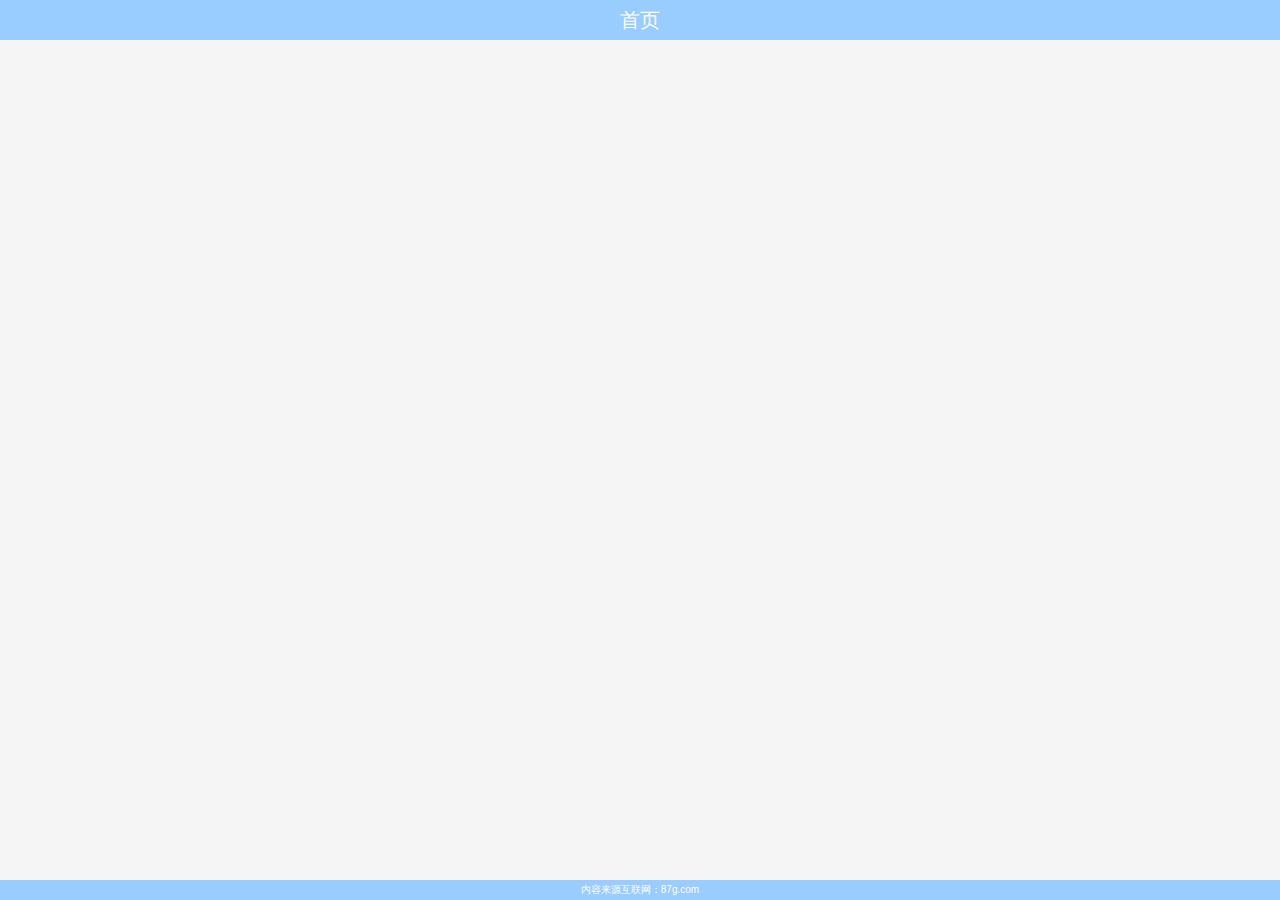
==== commit e137b34f: "commit message" ====
--- a/index.html
+++ b/index.html
@@ -21,12 +21,12 @@
         }
 
         header {
-            height: 44px;
+            height: 40px;
             width: 100%;
             text-align: center;
             background-color: #99CCFF;
             color: #fff;
-            line-height: 44px;
+            line-height: 40px;
             font-size: 20px;
         }
 
@@ -40,36 +40,28 @@
 
       }
         footer {
-            height: 30px;
+            height: 20px;
             width: 100%;
-            background-color: #99CCFF;
-            color: white;
-            line-height: 30px;
-            text-align: center;
+            background-color:#99CCFF;
+
         }
-
+        footer p{
+          font-size: 10px;
+          color: #ffffff;
+          line-height: 20px;
+          text-align: center;
+        }
     </style>
 </head>
 
 <body class="wrap">
     <header>首页</header>
     <section class="flex-1">
-      <ul class="aui-list aui-list-in">
-            <li class="aui-list-header">
-                物种分类
-            </li>
-            <li class="aui-list-item">
-              <a href="./html/BOSS.html">
-                <div class="aui-list-item-inner">
-                    <div class="aui-list-item-title">BOSS</div>
-                </div>
-                </a>
-            </li>
-        </ul>
+
     </section>
 
     <footer>
-
+          <p>内容来源互联网：87g.com</p>
     </footer>
 </body>
 <script type="text/javascript" src="./script/api.js"></script>
@@ -99,9 +91,8 @@
             }
         });
 
-        // 获取当前年份时间，并加载显示到页面
-        var year = $api.byId('year');
-        year.innerHTML = new Date().getFullYear();
+
+
     };
 
 </script>
--- a/css/aui.css
+++ b/css/aui.css
@@ -803,7 +803,7 @@
     border-top: none;
 }
 .aui-list .aui-list-header {
-    background-color: #dddddd;
+    background-color: #CCCCFF;
     color: #212121;
     position: relative;
     font-size: 0.6rem;
@@ -844,7 +844,7 @@
 .aui-list .aui-list-item-inner {
     position: relative;
     min-height: 2.2rem;
-	padding-right: 0.75rem;
+	padding-right: 1rem;
     width: 100%;
     -webkit-box-sizing: border-box;
     		box-sizing: border-box;
@@ -1432,7 +1432,7 @@
 .aui-bar-nav {
 	top: 0;
 	line-height: 2.25rem;
-	background-color: #03a9f4;
+	background-color: #99CCFF;
 	color: #ffffff;
 }
 .aui-title a {
@@ -2706,4 +2706,4 @@
 .aui-icon-hide:before { content: "\e624"; }
 .aui-icon-pencil:before { content: "\e615"; }
 .aui-icon-flag:before { content: "\e6f1"; }
-.aui-icon-cert:before { content: "\e704"; }+.aui-icon-cert:before { content: "\e704"; }
